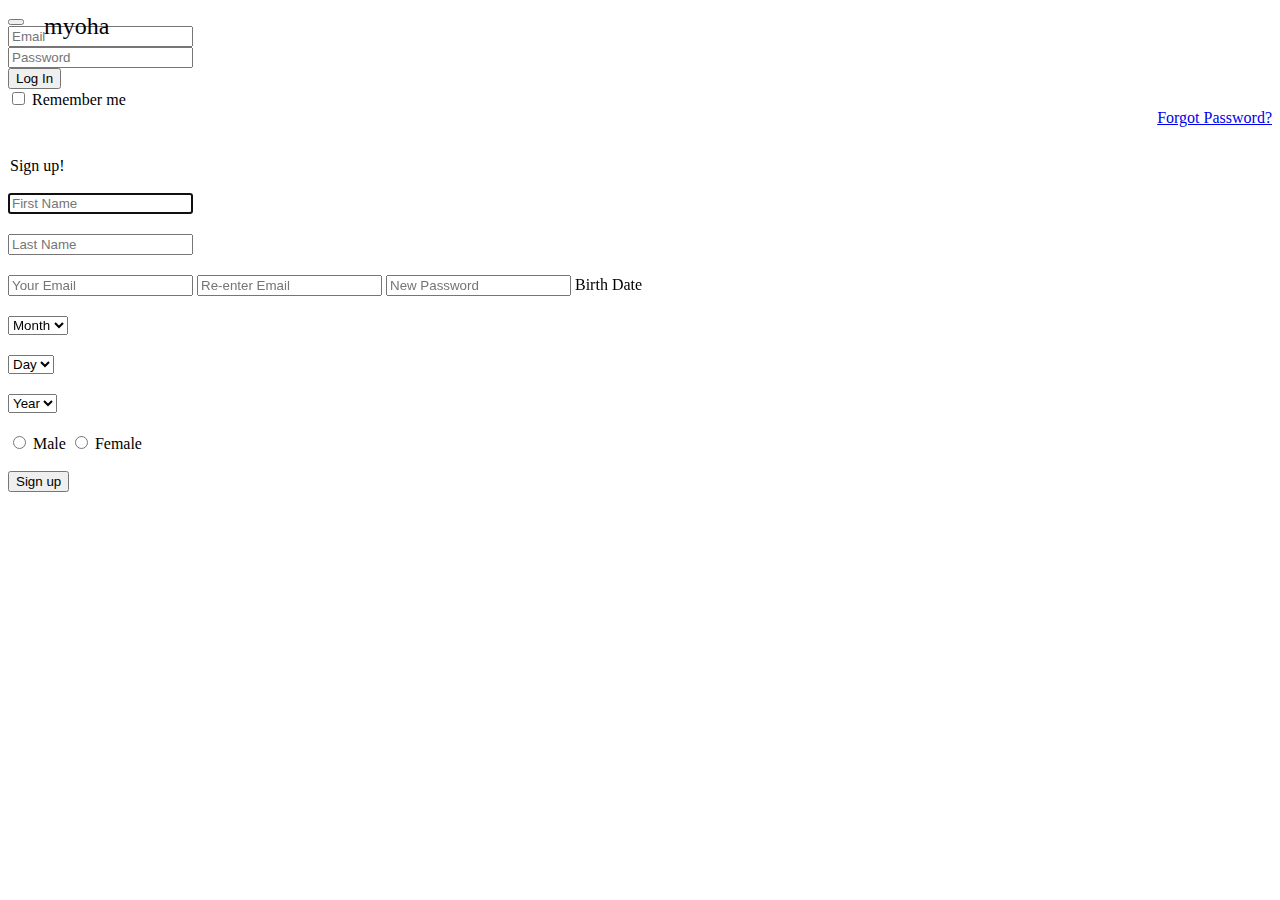
==== myohaLogin.html @ 32f6d529 "login page. corrected brand logo, added signup form and realigned inline form controls" ====
<!DOCTYPE html>
<html lang="en">
<head>
    <meta charset="utf-8">
    <meta http-equiv="X-UA-Compatible" content="IE=edge">
    <meta name="viewport" content="width=device-width, initial-scale=1">
    <!-- The above 3 meta tags *must* come first in the head; any other head content must come *after* these tags -->

    <style type="text/css">
        .break{
            clear:both;
        }

        .brandStyle{
            padding-top:5px;
            padding-left:20px;
            font-size: 1.5em;
            position:absolute;
        }

        .signUp {
            padding-top:30px;
            float:middle;
        }

        .form-control{
            margin-bottom: 20px;
        }

    </style>

    <title>Bootstrap 101 Template</title>

    <!-- Bootstrap -->
    <link href="css/bootstrap.min.css" rel="stylesheet">

    <!-- HTML5 shim and Respond.js for IE8 support of HTML5 elements and media queries -->
    <!-- WARNING: Respond.js doesn't work if you view the page via file:// -->
    <!--[if lt IE 9]>
    <!--<script src="https://oss.maxcdn.com/html5shiv/3.7.2/html5shiv.min.js"></script>
    <!--<script src="https://oss.maxcdn.com/respond/1.4.2/respond.min.js"></script>
     <![endif]-->
</head>
<body>
<div class="navbar navbar-inverse">
    <div class="container-fluid">
        <div class="navbar-header">
            <button class="navbar-toggle" data-toggle="collapse" data-target=".navbar-collapse">
                <span class="icon-bar"></span>
                <span class="icon-bar"></span>
                <span class="icon-bar"></span>
            </button>
            <a class="navbar-brand "><text class="brandStyle">myoha</text></a>
        </div>

        <div class="collapse navbar-collapse">
            <form class="navbar-form navbar-right">
                <div class="form-group">
                    <input type="email" placeholder="Email" class="form-control" style="margin-bottom:0;">
                </div>
                <div class="form-group">
                    <input type="password" placeholder="Password" class="form-control" style="margin-bottom:0;">
                </div>
                <button type="submit" class="btn btn-success">Log In</button>
                <div class="break">	</div>
                <div class="checkbox form-group">
                    <label class="text-muted"><input type="checkbox"> Remember me</label>
                </div>
                <div class="form-group" align="right">
                    <a href="#" class="text-muted text-nowrap" style="padding-left:67px;">Forgot Password?</a>
                </div>
            </form>
        </div>
    </div>
</div>

<div class="row signUp">
    <div class="col-xs-12 col-sm-12 col-md-5 col-md-offset-6">
        <legend><a href="#"><i class="glyphicon glyphicon-globe"></i></a> Sign up!</legend>
        <br/>
        <form action="#" method="post" class="form" role="form">
            <div class="row">
                <div class="col-xs-6 col-md-6">
                    <input class="form-control" name="firstname" placeholder="First Name" type="text"
                           required autofocus />
                </div>
                <div class="col-xs-6 col-md-6">
                    <input class="form-control" name="lastname" placeholder="Last Name" type="text" required />
                </div>
            </div>
            <input class="form-control" name="youremail" placeholder="Your Email" type="email" />
            <input class="form-control" name="reenteremail" placeholder="Re-enter Email" type="email" />
            <input class="form-control" name="password" placeholder="New Password" type="password" />
            <label for="">
                Birth Date</label>
            <div class="row">
                <div class="col-xs-4 col-md-4">
                    <select class="form-control">
                        <option value="Month">Month</option>
                    </select>
                </div>
                <div class="col-xs-4 col-md-4">
                    <select class="form-control">
                        <option value="Day">Day</option>
                    </select>
                </div>
                <div class="col-xs-4 col-md-4">
                    <select class="form-control">
                        <option value="Year">Year</option>
                    </select>
                </div>
            </div>
            <label class="radio-inline">
                <input type="radio" name="sex" id="inlineCheckbox1" value="male" />
                Male
            </label>
            <label class="radio-inline">
                <input type="radio" name="sex" id="inlineCheckbox2" value="female" />
                Female
            </label>
            <br />
            <br />
            <button class="btn btn-lg btn-primary btn-block" type="submit">
                Sign up</button>
        </form>
    </div>
</div>
<!-- jQuery (necessary for Bootstrap's JavaScript plugins) -->
<script src="https://ajax.googleapis.com/ajax/libs/jquery/1.11.3/jquery.min.js"></script>
<!-- Include all compiled plugins (below), or include individual files as needed -->
<script src="js/bootstrap.min.js"></script>
</body>
</html>
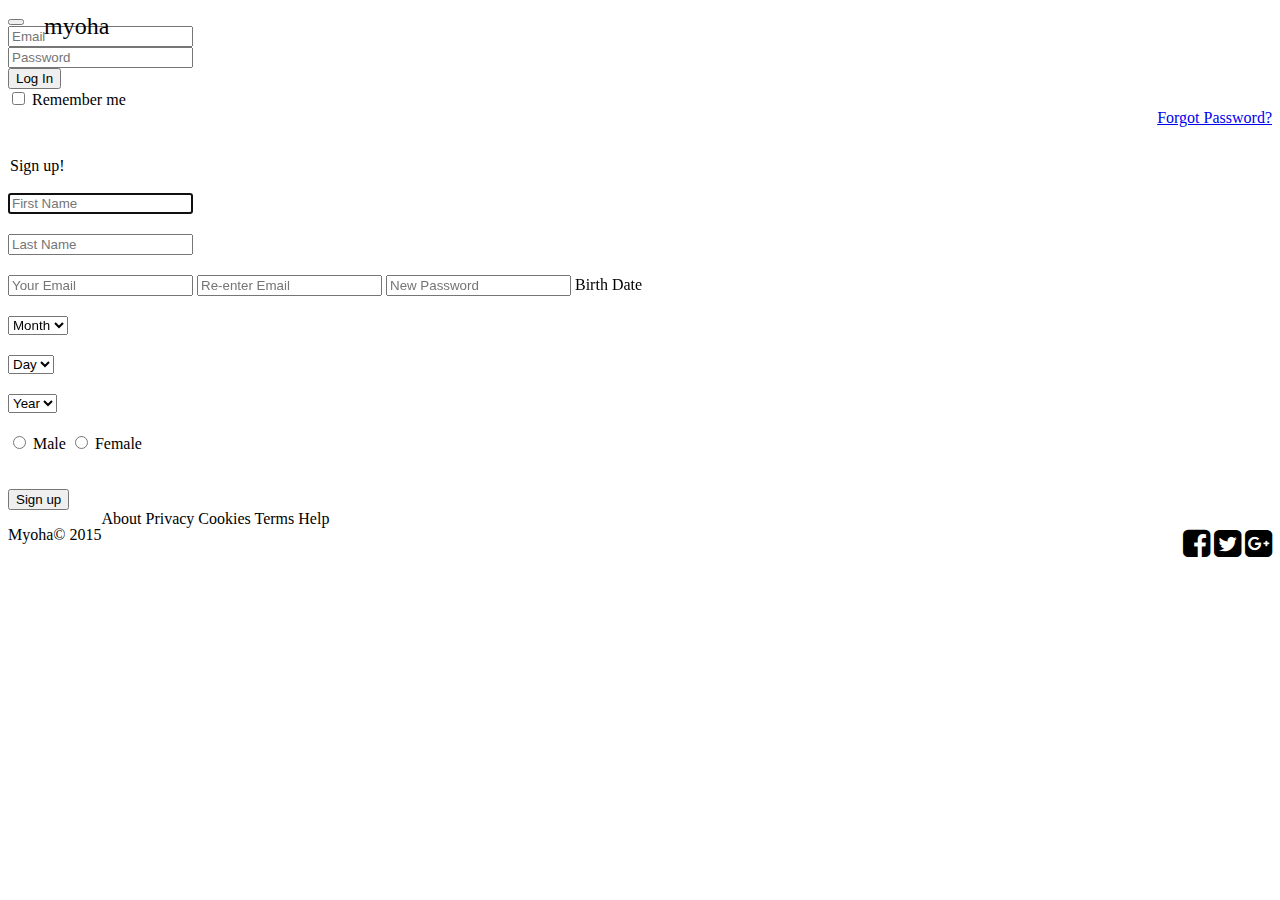
==== commit 863b1b6a: "Added footer and social networking icons" ====
--- a/myohaLogin.html
+++ b/myohaLogin.html
@@ -27,13 +27,18 @@
             margin-bottom: 20px;
         }
 
+        .navbar-text > a{
+            color: inherit;
+            text-decoration: none;
+        }
+
     </style>
 
     <title>Bootstrap 101 Template</title>
 
     <!-- Bootstrap -->
     <link href="css/bootstrap.min.css" rel="stylesheet">
-
+    <link href="https://maxcdn.bootstrapcdn.com/font-awesome/4.5.0/css/font-awesome.min.css" rel="stylesheet">
     <!-- HTML5 shim and Respond.js for IE8 support of HTML5 elements and media queries -->
     <!-- WARNING: Respond.js doesn't work if you view the page via file:// -->
     <!--[if lt IE 9]>
@@ -120,9 +125,31 @@
             </label>
             <br />
             <br />
-            <button class="btn btn-lg btn-primary btn-block" type="submit">
+            <br />
+            <button class="btn btn-lg btn-primary  btn-success col-md-3" type="submit">
                 Sign up</button>
         </form>
+    </div>
+</div>
+
+<div class="navbar navbar-inverse navbar-fixed-bottom" role="navigation">
+    <div class="container">
+        <div class="navbar-text pull-left">
+            <p>Myoha© 2015</p>
+        </div>
+        <div class="navbar-text">
+            <a class="col-md-1">About </a>
+            <a class="col-md-1  col-md-offset-1">Privacy</a>
+            <a class="col-md-1  col-md-offset-1">Cookies</a>
+            <a class="col-md-1  col-md-offset-1">Terms</a>
+            <a class="col-md-1  col-md-offset-1">Help</a>
+        </div>
+
+         <div class="navbar-text pull-right">
+             <a href="#"><i class="fa fa-facebook-square fa-2x col-md-1"></i></a>
+             <a href="#"><i class="fa fa-twitter-square fa-2x col-md-1  col-md-offset-1"></i></a>
+             <a href="#"><i class="fa fa-google-plus-square fa-2x col-md-1  col-md-offset-1"></i></a>
+         </div>
     </div>
 </div>
 <!-- jQuery (necessary for Bootstrap's JavaScript plugins) -->
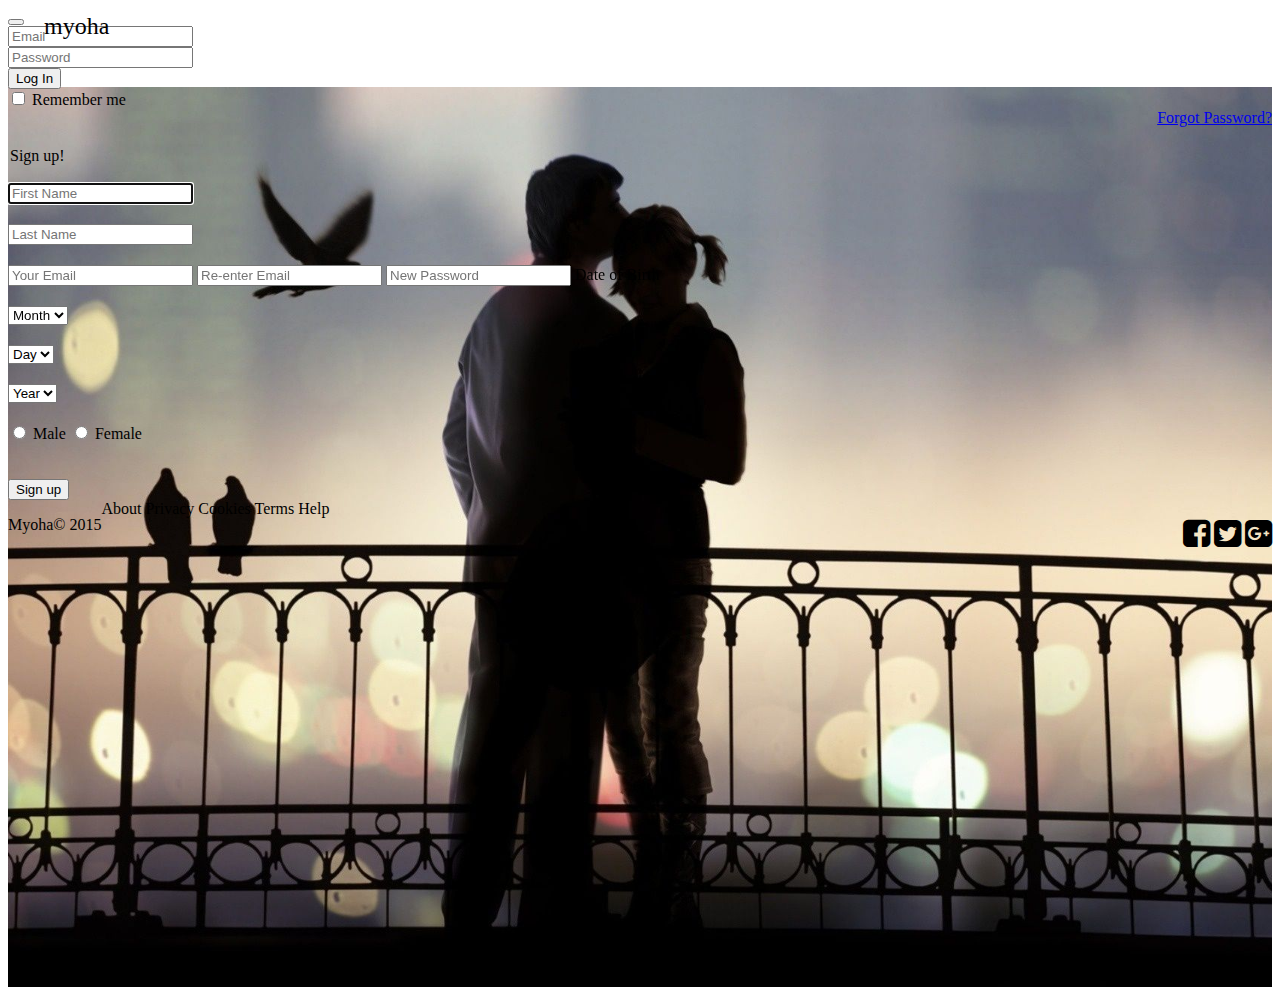
==== commit 003b4a93: "Login page UI complete" ====
--- a/myohaLogin.html
+++ b/myohaLogin.html
@@ -19,8 +19,7 @@
         }
 
         .signUp {
-            padding-top:30px;
-            float:middle;
+            padding-top:60px;
         }
 
         .form-control{
@@ -32,6 +31,21 @@
             text-decoration: none;
         }
 
+        .loginbgimage{
+            background: no-repeat scroll;
+            height: 500px;
+        }
+
+        #topContainer{
+            margin-top: -40px;
+            background-image: url("images/20.jpg");
+            background-size: cover;
+            height:400px;
+            width: 100%;
+        }
+        .well {
+            background: #BDB4B2 !important;
+        }
     </style>
 
     <title>Bootstrap 101 Template</title>
@@ -79,58 +93,61 @@
     </div>
 </div>
 
-<div class="row signUp">
-    <div class="col-xs-12 col-sm-12 col-md-5 col-md-offset-6">
-        <legend><a href="#"><i class="glyphicon glyphicon-globe"></i></a> Sign up!</legend>
-        <br/>
-        <form action="#" method="post" class="form" role="form">
-            <div class="row">
-                <div class="col-xs-6 col-md-6">
-                    <input class="form-control" name="firstname" placeholder="First Name" type="text"
-                           required autofocus />
-                </div>
-                <div class="col-xs-6 col-md-6">
-                    <input class="form-control" name="lastname" placeholder="Last Name" type="text" required />
-                </div>
-            </div>
-            <input class="form-control" name="youremail" placeholder="Your Email" type="email" />
-            <input class="form-control" name="reenteremail" placeholder="Re-enter Email" type="email" />
-            <input class="form-control" name="password" placeholder="New Password" type="password" />
-            <label for="">
-                Birth Date</label>
-            <div class="row">
-                <div class="col-xs-4 col-md-4">
-                    <select class="form-control">
-                        <option value="Month">Month</option>
-                    </select>
-                </div>
-                <div class="col-xs-4 col-md-4">
+<div class="container-fluid" id="topContainer">
+
+    <div class="row signUp">
+        <div class="col-md-4 col-md-offset-8">
+            <legend><a href="#"><i class="glyphicon glyphicon-globe"></i></a> Sign up!</legend>
+            <br/>
+            <form action="#" method="post" class="form" role="form">
+              <div class="row">
+                  <div class="col-xs-6 col-md-6">
+                      <input class="form-control" name="firstname" placeholder="First Name" type="text"
+                            required autofocus />
+                  </div>
+                    <div class="col-xs-6 col-md-6">
+                     <input class="form-control" name="lastname" placeholder="Last Name" type="text" required />
+                    </div>
+              </div>
+                 <input class="form-control" name="youremail" placeholder="Your Email" type="email" />
+                 <input class="form-control" name="reenteremail" placeholder="Re-enter Email" type="email" />
+                 <input class="form-control" name="password" placeholder="New Password" type="password" />
+                 <label>Date of Birth</label>
+
+                <div class="row">
+                     <div class="col-xs-4 col-md-4">
+                      <select class="form-control">
+                         <option value="Month">Month</option>
+                      </select>
+                     </div>
+                    <div class="col-xs-4 col-md-4">
                     <select class="form-control">
                         <option value="Day">Day</option>
                     </select>
-                </div>
-                <div class="col-xs-4 col-md-4">
+                     </div>
+                     <div class="col-xs-4 col-md-4">
                     <select class="form-control">
                         <option value="Year">Year</option>
                     </select>
+                     </div>
                 </div>
-            </div>
-            <label class="radio-inline">
-                <input type="radio" name="sex" id="inlineCheckbox1" value="male" />
-                Male
-            </label>
-            <label class="radio-inline">
-                <input type="radio" name="sex" id="inlineCheckbox2" value="female" />
-                Female
-            </label>
-            <br />
-            <br />
-            <br />
-            <button class="btn btn-lg btn-primary  btn-success col-md-3" type="submit">
-                Sign up</button>
-        </form>
+                <label class="radio-inline">
+                   <input type="radio" name="sex" id="inlineCheckbox1" value="male" />
+                     Male
+                </label>
+                <label class="radio-inline">
+                    <input type="radio" name="sex" id="inlineCheckbox2" value="female" />
+                     Female
+                </label>
+                 <br />
+                 <br />
+                 <br />
+                 <button class="btn btn-lg btn-primary  btn-success col-md-3" type="submit">
+                    Sign up
+                 </button>
+              </form>
+        </div>
     </div>
-</div>
 
 <div class="navbar navbar-inverse navbar-fixed-bottom" role="navigation">
     <div class="container">
@@ -152,9 +169,13 @@
          </div>
     </div>
 </div>
+</div>
 <!-- jQuery (necessary for Bootstrap's JavaScript plugins) -->
 <script src="https://ajax.googleapis.com/ajax/libs/jquery/1.11.3/jquery.min.js"></script>
 <!-- Include all compiled plugins (below), or include individual files as needed -->
 <script src="js/bootstrap.min.js"></script>
+<script>
+    $("#topContainer").css("min-height",$(window).height());
+</script>
 </body>
 </html>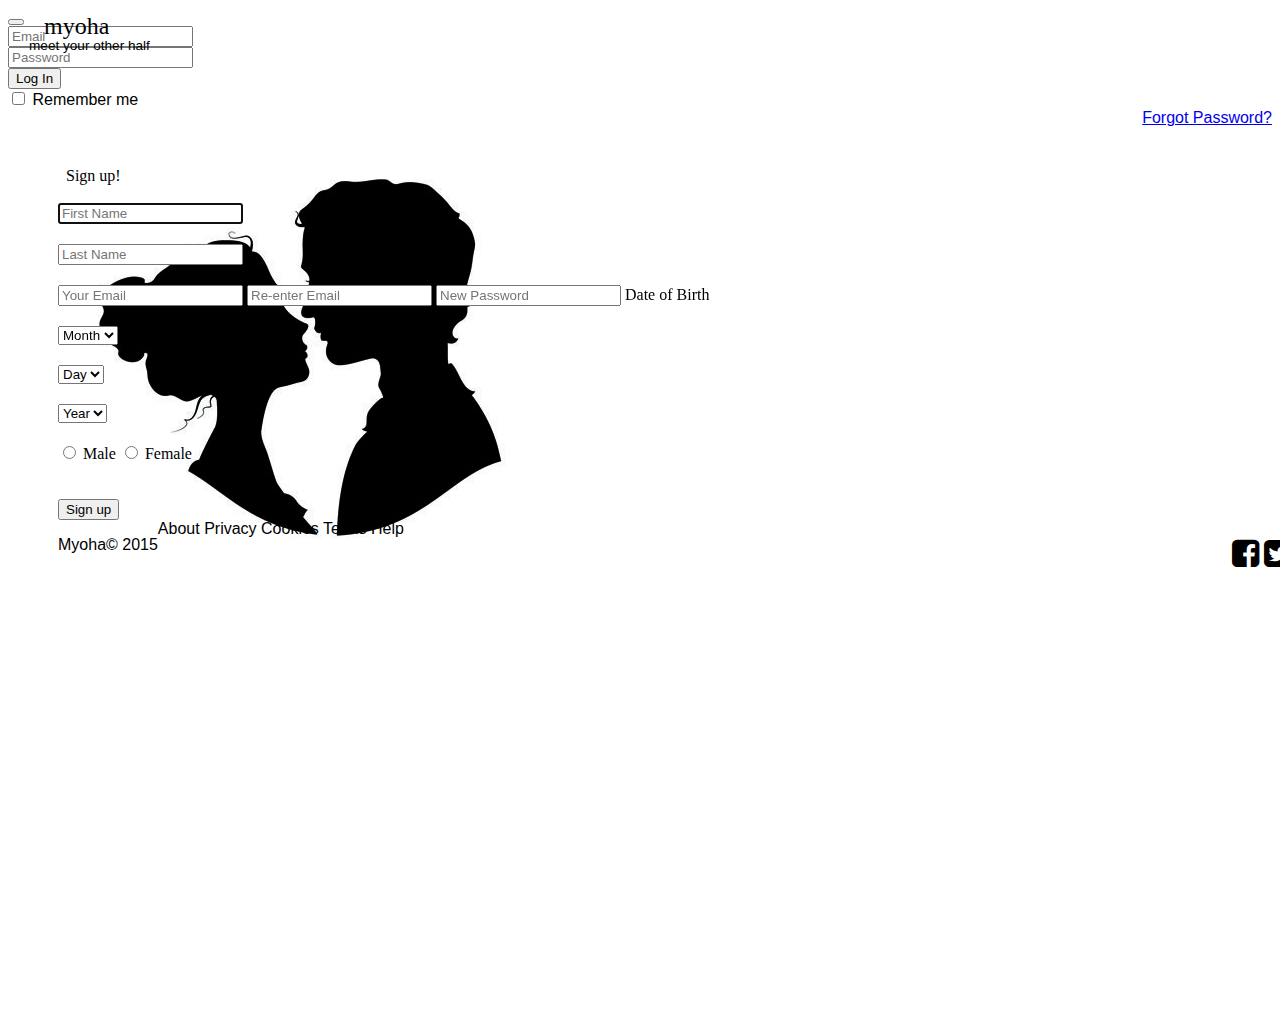
==== commit a07e15af: "minimalistic login ui" ====
--- a/myohaLogin.html
+++ b/myohaLogin.html
@@ -18,8 +18,21 @@
             position:absolute;
         }
 
+        .brandDescription{
+            padding-top:30px;
+            padding-left:5px;
+            font-size: .85em;
+            position:absolute;
+            font-family: Calibri, Candara, Segoe, Optima, Arial, sans-serif;
+        }
+
+        .footerDescription{
+            font-family: Calibri, Candara, Segoe, Optima, Arial, sans-serif;
+        }
+
         .signUp {
             padding-top:60px;
+            padding-right:60px;
         }
 
         .form-control{
@@ -31,21 +44,16 @@
             text-decoration: none;
         }
 
-        .loginbgimage{
+        #topContainer{
             background: no-repeat scroll;
-            height: 500px;
-        }
-
-        #topContainer{
-            margin-top: -40px;
-            background-image: url("images/20.jpg");
-            background-size: cover;
+            margin-top: -20px;
+            margin-left:50px;
+            background-image: url("images/23.jpg");
+            /*background-size: cover;*/
             height:400px;
             width: 100%;
         }
-        .well {
-            background: #BDB4B2 !important;
-        }
+
     </style>
 
     <title>Bootstrap 101 Template</title>
@@ -70,10 +78,13 @@
                 <span class="icon-bar"></span>
             </button>
             <a class="navbar-brand "><text class="brandStyle">myoha</text></a>
+            <a class="navbar-brand">
+                <text class="brandDescription">meet your other half<span class="glyphicon glyphicon-heart" style="margin-left:6px;color: #dd3e1f;"></span></text>
+            </a>
         </div>
 
         <div class="collapse navbar-collapse">
-            <form class="navbar-form navbar-right">
+            <form class="navbar-form navbar-right footerDescription">
                 <div class="form-group">
                     <input type="email" placeholder="Email" class="form-control" style="margin-bottom:0;">
                 </div>
@@ -86,7 +97,7 @@
                     <label class="text-muted"><input type="checkbox"> Remember me</label>
                 </div>
                 <div class="form-group" align="right">
-                    <a href="#" class="text-muted text-nowrap" style="padding-left:67px;">Forgot Password?</a>
+                    <a href="#" class="text-muted text-nowrap" style="padding-left:70px;">Forgot Password?</a>
                 </div>
             </form>
         </div>
@@ -94,18 +105,18 @@
 </div>
 
 <div class="container-fluid" id="topContainer">
-
-    <div class="row signUp">
+<!--<div class="container-fluid">-->
+    <div class="row signUp ">
         <div class="col-md-4 col-md-offset-8">
-            <legend><a href="#"><i class="glyphicon glyphicon-globe"></i></a> Sign up!</legend>
+            <legend><a href="#"><span class="glyphicon glyphicon-heart" style="margin-left:6px;color: #dd3e1f;"></span></a> Sign up!</legend>
             <br/>
             <form action="#" method="post" class="form" role="form">
               <div class="row">
-                  <div class="col-xs-6 col-md-6">
+                  <div class="col-md-6 ">
                       <input class="form-control" name="firstname" placeholder="First Name" type="text"
                             required autofocus />
                   </div>
-                    <div class="col-xs-6 col-md-6">
+                    <div class="col-md-6">
                      <input class="form-control" name="lastname" placeholder="Last Name" type="text" required />
                     </div>
               </div>
@@ -115,17 +126,17 @@
                  <label>Date of Birth</label>
 
                 <div class="row">
-                     <div class="col-xs-4 col-md-4">
+                     <div class="col-md-4">
                       <select class="form-control">
                          <option value="Month">Month</option>
                       </select>
                      </div>
-                    <div class="col-xs-4 col-md-4">
+                    <div class="col-md-4">
                     <select class="form-control">
                         <option value="Day">Day</option>
                     </select>
                      </div>
-                     <div class="col-xs-4 col-md-4">
+                     <div class="col-md-4">
                     <select class="form-control">
                         <option value="Year">Year</option>
                     </select>
@@ -150,12 +161,12 @@
     </div>
 
 <div class="navbar navbar-inverse navbar-fixed-bottom" role="navigation">
-    <div class="container">
-        <div class="navbar-text pull-left">
+    <div class="container footerDescription">
+        <div class="navbar-text pull-left ">
             <p>Myoha© 2015</p>
         </div>
         <div class="navbar-text">
-            <a class="col-md-1">About </a>
+            <a class="col-md-1 ">About </a>
             <a class="col-md-1  col-md-offset-1">Privacy</a>
             <a class="col-md-1  col-md-offset-1">Cookies</a>
             <a class="col-md-1  col-md-offset-1">Terms</a>
